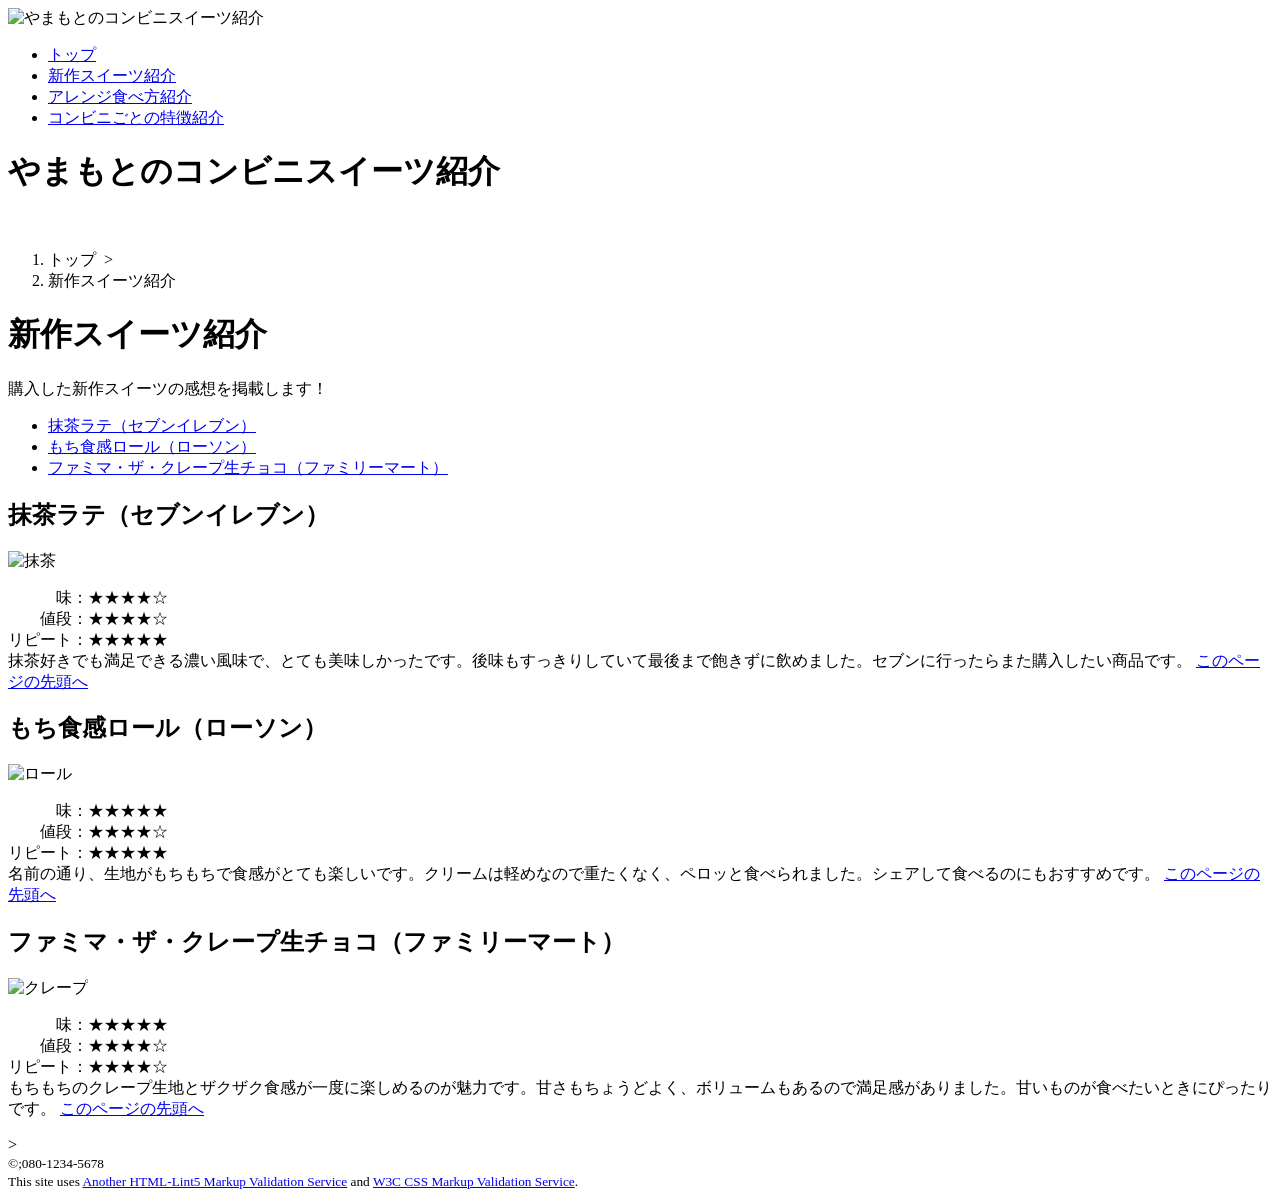
==== content1.html @ 5ca3dad2 "Add files via upload" ====
<!DOCTYPE html>
<html lang="ja">

<head>
    <meta charset="UTF-8">
    <title>新作コンビニスイーツ紹介</title>
    <link rel="stylesheet" href="css/mystyle.css">
    <link rel="preconnect" href="https://fonts.googleapis.com">
    <link rel="preconnect" href="https://fonts.gstatic.com">
    <link href="https://fonts.googleapis.com/css2?family=Rampart+One&family=Zen+Maru+Gothic&display=swap"
        rel="stylesheet">
    <meta name="description" content="色々なコンビニの新作スイーツの感想を掲載しています。味、値段、リピートしたいかどうかを☆で評価しています。">
    <meta name="viewport" content="width=device-width">
</head>

<body>
    <header>
        <div class="header-in">
            <a id="pagetop"><img src="image/rogo.png" width="150" height="60" alt="やまもとのコンビニスイーツ紹介"></a>
            <nav>
                <ul>
                    <li><a href="index.html">トップ</a></li>
                    <li><a href="content1.html">新作スイーツ紹介</a></li>
                    <li><a href="content2.html">アレンジ食べ方紹介</a></li>
                    <li><a href="content3.html">コンビニごとの特徴紹介</a></li>
                </ul>
            </nav>
        </div>
    </header>
    <div class="title">
        <h1>やまもとのコンビニスイーツ紹介</h1>
    </div>
    <br>
    <ol>
        <li>トップ&nbsp;&nbsp;&gt;</li>
        <li>新作スイーツ紹介</li>
    </ol>
    <h1 class="sub-h1">新作スイーツ紹介</h1>
    <p>購入した新作スイーツの感想を掲載します！</p>
    <ul class="store-list">
        <li><a href="#product1">抹茶ラテ（セブンイレブン）</a></li>
        <li><a href="#product2">もち食感ロール（ローソン）</a></li>
        <li><a href="#product3">ファミマ・ザ・クレープ生チョコ（ファミリーマート）</a></li>
    </ul>
    <h2><a id="product1">抹茶ラテ（セブンイレブン）</a></h2>
    <img src="image/matya.jpg" width="300" height="200" alt="抹茶" class="store-img">
    <p>　　　味：★★★★☆<br>
        　　値段：★★★★☆<br>
        リピート：★★★★★<br>
        抹茶好きでも満足できる濃い風味で、とても美味しかったです。後味もすっきりしていて最後まで飽きずに飲めました。セブンに行ったらまた購入したい商品です。
        <a href="#pagetop">このページの先頭へ</a></p>
        <h2><a id="product2">もち食感ロール（ローソン）</a></h2>
    <img src="image/motiro-ru.jpg" width="300" height="200" alt="ロール" class="store-img">
    <p>　　　味：★★★★★<br>
        　　値段：★★★★☆<br>
        リピート：★★★★★<br>
        名前の通り、生地がもちもちで食感がとても楽しいです。クリームは軽めなので重たくなく、ペロッと食べられました。シェアして食べるのにもおすすめです。
        <a href="#pagetop">このページの先頭へ</a></p>
    <h2><a id="product3">ファミマ・ザ・クレープ生チョコ（ファミリーマート）</a></h2>
    <img src="image/famimakure-pu.jpg" width="300" height="200" alt="クレープ" class="store-img">
    <p>　　　味：★★★★★<br>
        　　値段：★★★★☆<br>
        リピート：★★★★☆<br>
        もちもちのクレープ生地とザクザク食感が一度に楽しめるのが魅力です。甘さもちょうどよく、ボリュームもあるので満足感がありました。甘いものが食べたいときにぴったりです。
        <a href="#pagetop">このページの先頭へ</a></p>

    </article>>

    <footer>
        <small>&copy;;080-1234-5678 </small>
        <br><small>This site uses <a href="http://www.htmllint.net/html-lint/htmllint.html#" target="_blank">
                Another HTML-Lint5 Markup Validation Service</a>
            and <a href=http://jigsaw.w3.org/css-validator/#validate_by_upload target="_blank"> W3C CSS Markup
                Validation Service</a>.</small>
    </footer>
</body>

</html>
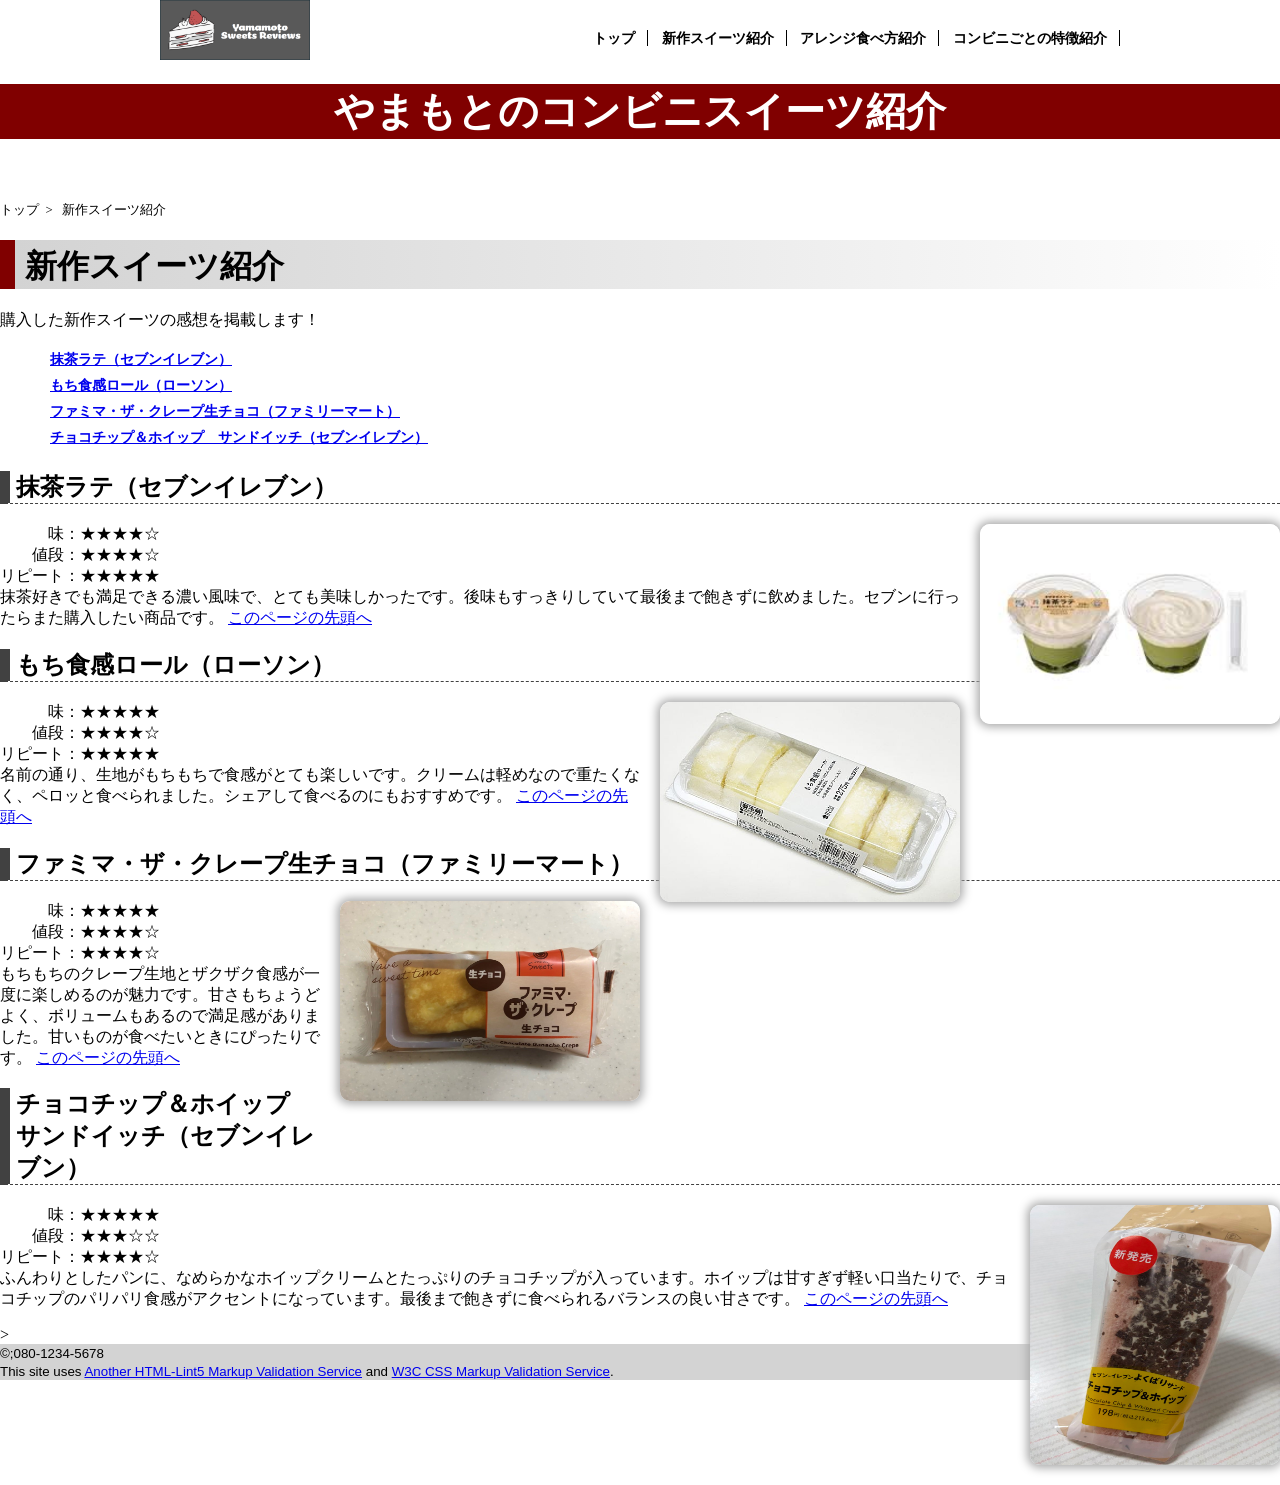
==== commit f5a4a92d: "Add files via upload" ====
--- a/content1.html
+++ b/content1.html
@@ -3,7 +3,7 @@
 
 <head>
     <meta charset="UTF-8">
-    <title>新作コンビニスイーツ紹介</title>
+    <title>新作スイーツ紹介</title>
     <link rel="stylesheet" href="css/mystyle.css">
     <link rel="preconnect" href="https://fonts.googleapis.com">
     <link rel="preconnect" href="https://fonts.gstatic.com">
@@ -41,7 +41,9 @@
         <li><a href="#product1">抹茶ラテ（セブンイレブン）</a></li>
         <li><a href="#product2">もち食感ロール（ローソン）</a></li>
         <li><a href="#product3">ファミマ・ザ・クレープ生チョコ（ファミリーマート）</a></li>
+        <li><a href="#product4">チョコチップ＆ホイップ　サンドイッチ（セブンイレブン）</a></li>
     </ul>
+    <div class="hosi">
     <h2><a id="product1">抹茶ラテ（セブンイレブン）</a></h2>
     <img src="image/matya.jpg" width="300" height="200" alt="抹茶" class="store-img">
     <p>　　　味：★★★★☆<br>
@@ -49,13 +51,15 @@
         リピート：★★★★★<br>
         抹茶好きでも満足できる濃い風味で、とても美味しかったです。後味もすっきりしていて最後まで飽きずに飲めました。セブンに行ったらまた購入したい商品です。
         <a href="#pagetop">このページの先頭へ</a></p>
-        <h2><a id="product2">もち食感ロール（ローソン）</a></h2>
+
+    <h2><a id="product2">もち食感ロール（ローソン）</a></h2>
     <img src="image/motiro-ru.jpg" width="300" height="200" alt="ロール" class="store-img">
     <p>　　　味：★★★★★<br>
         　　値段：★★★★☆<br>
         リピート：★★★★★<br>
         名前の通り、生地がもちもちで食感がとても楽しいです。クリームは軽めなので重たくなく、ペロッと食べられました。シェアして食べるのにもおすすめです。
         <a href="#pagetop">このページの先頭へ</a></p>
+
     <h2><a id="product3">ファミマ・ザ・クレープ生チョコ（ファミリーマート）</a></h2>
     <img src="image/famimakure-pu.jpg" width="300" height="200" alt="クレープ" class="store-img">
     <p>　　　味：★★★★★<br>
@@ -64,6 +68,14 @@
         もちもちのクレープ生地とザクザク食感が一度に楽しめるのが魅力です。甘さもちょうどよく、ボリュームもあるので満足感がありました。甘いものが食べたいときにぴったりです。
         <a href="#pagetop">このページの先頭へ</a></p>
 
+    <h2><a id="product4">チョコチップ＆ホイップ　サンドイッチ（セブンイレブン）</a></h2>
+    <img src="image/choco.jpg" width="250" height="260" alt="クレープ" class="store-img">
+    <p>　　　味：★★★★★<br>
+        　　値段：★★★☆☆<br>
+        リピート：★★★★☆<br>
+        ふんわりとしたパンに、なめらかなホイップクリームとたっぷりのチョコチップが入っています。ホイップは甘すぎず軽い口当たりで、チョコチップのパリパリ食感がアクセントになっています。最後まで飽きずに食べられるバランスの良い甘さです。
+        <a href="#pagetop">このページの先頭へ</a></p>
+    </div>
     </article>>
 
     <footer>
--- a/css/mystyle.css
+++ b/css/mystyle.css
@@ -0,0 +1,211 @@
+body {
+    margin: 0;
+    padding: 0;
+}
+
+@media print{
+.catch{
+    color:#000000 !important;
+    text-shadow: none;
+}
+footer{
+    color: #000000;
+}
+}
+
+article {
+    position: relative;
+    clear: both;
+    width: 960px;
+    margin-left: auto;
+    margin-right: auto;
+}
+
+header img {
+    float: left;
+}
+
+.header-in {
+    width: 960px;
+    margin-left: auto;
+    margin-right: auto;
+}
+
+.sub-h1 {
+    background: linear-gradient(to left, #ffffff, #d3d3d3);
+    padding-top: 5px;
+    padding-left: 10px;
+    border-left: 15px solid #800000;
+}
+
+.sub-h2 {
+    background: linear-gradient(to left, #ffffff, #d3d3d3);
+    padding-top: 5px;
+    padding-left: 10px;
+    border-left: 15px solid #800000;
+}
+
+.store-list {
+    list-style-image: none;
+    font-weight: bold;
+    margin-left: 10px;
+}
+
+.store-img {
+    box-shadow: 0px 0px 10px 3px #aaaaaa;
+    border-radius: 10px;
+    float: right;
+    margin-left: 20px;
+    margin-bottom: 20px;
+}
+
+ol li {
+    display: inline;
+    margin-right: 5px;
+    font-size: 80%;
+}
+
+ol {
+    padding-left: 0;
+}
+
+nav ul a {
+    text-decoration: none;
+    color: #000000;
+}
+
+nav ul a:link {
+    color: #000000;
+}
+
+nav ul a:visited {
+    color: #000000;
+}
+
+nav ul a:hover {
+    color: #800000;
+}
+
+nav ul a:active {
+    color: #de82a7;
+}
+
+@media(max-width:959px) {
+    header img {
+        float: none;
+    }
+
+    nav ul {
+        text-align: left;
+        padding: 0;
+        margin-left: 10px;
+    }
+
+    article {
+        width: auto;
+    }
+
+    article img {
+        max-width: 100%;
+        height: auto;
+    }
+
+    .header-in {
+        width: auto;
+    }
+
+    .store-img {
+        float: none;
+    }
+}
+
+nav ul {
+    font-weight: bolder;
+    text-align: right;
+    padding-top: 26px;
+    padding-bottom: 5px;
+    margin: 0;
+}
+
+nav li {
+    display: inline;
+    padding-left: 10px;
+    padding-right: 12px;
+    border-right: 1px solid #000000;
+}
+
+ul {
+    list-style-type: none;
+    line-height: 1.8;
+    font-size: 90%;
+}
+
+ul time {
+    border-radius: 10px;
+    background-color: #de82a7;
+}
+
+.catch {
+    position: absolute;
+    top: 5px;
+    left: 30px;
+    color: #ffffff;
+    text-shadow: 0px 5px 10px #000000;
+}
+
+.title {
+    color: #ffffff;
+    background-color: #800000;
+    font-family: "Rampart One", sans-serif;
+    font-weight: 400;
+    font-style: normal;
+    font-size: 20px;
+    text-align: center;
+}
+
+h2 {
+    border-bottom: 1px dashed #414141;
+    border-left: 10px solid #414141;
+    padding-left: 6px;
+}
+
+.new {
+    margin: 5px;
+    background-color: none;
+    font-family: "Zen Maru Gothic", sans-serif;
+    font-weight: 400;
+    font-style: normal;
+}
+
+.arange {
+    margin: 5px;
+    background-color: none;
+    font-family: "Zen Maru Gothic", sans-serif;
+    font-weight: 400;
+    font-style: normal;
+}
+
+.gather {
+    margin: 5px;
+    background-color: none;
+    font-family: "Zen Maru Gothic", sans-serif;
+    font-weight: 400;
+    font-style: normal;
+}
+
+.update {
+    color: #ffffff;
+    background-color: #800000;
+    font-family: "Zen Maru Gothic", sans-serif;
+    font-weight: 400;
+    font-style: normal;
+}
+
+footer {
+    background-color: #d3d3d3;
+    font-family: "Zen Maru Gothic", sans-serif;
+    font-weight: 400;
+    font-style: normal;
+}
+
+[EOF]
